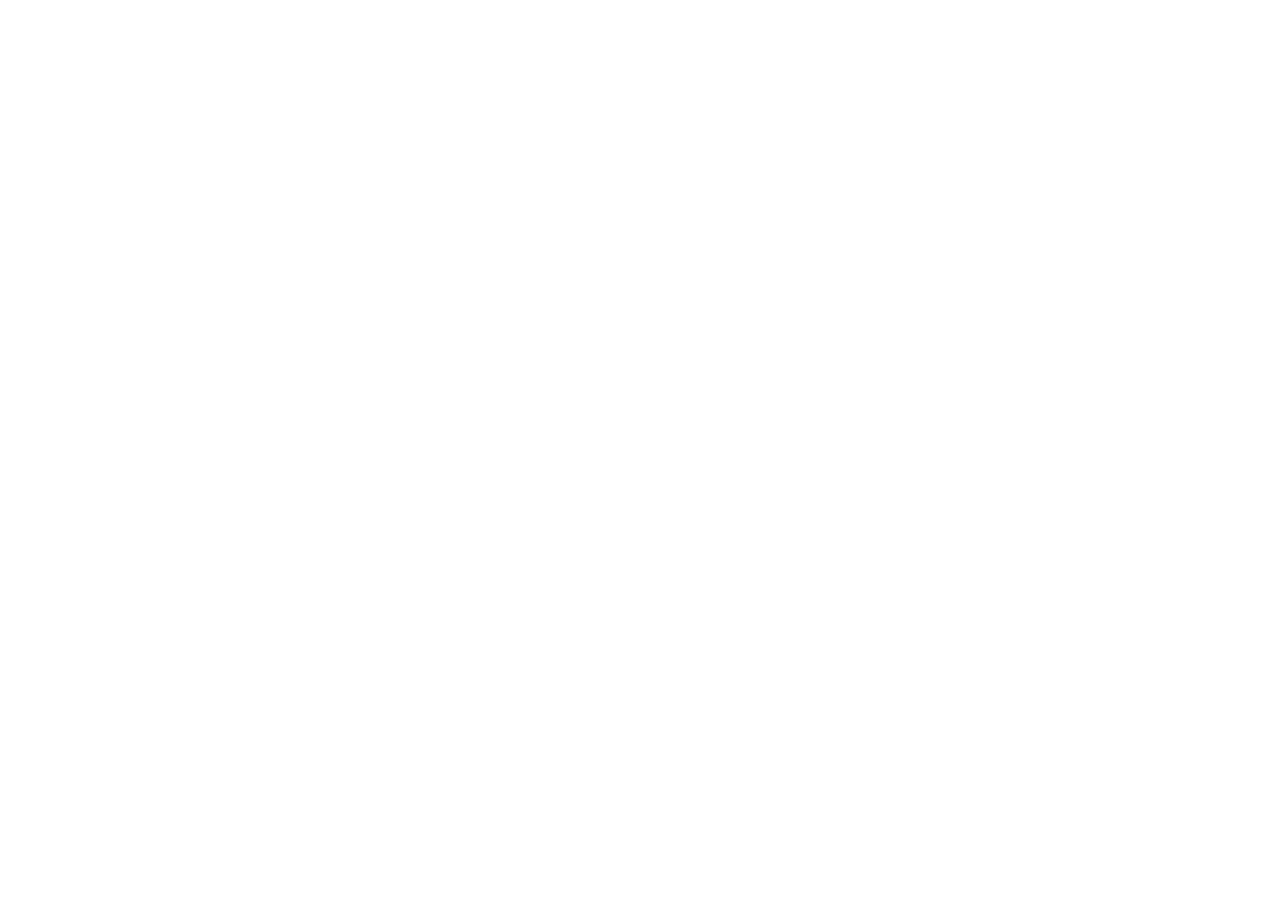
==== admin/index.html @ b0612408 "Started Coding the HTML and CSS" ====
<!DOCTYPE html>
<html lang="en">
<head>
        <meta charset="UTF-8">
        <meta http-equiv="X-UA-Compatible" content="IE=edge">
        <meta name="viewport" content="width=device-width, initial-scale=1.0">
        <title>Document</title>
</head>
<body>
        
</body>
</html>
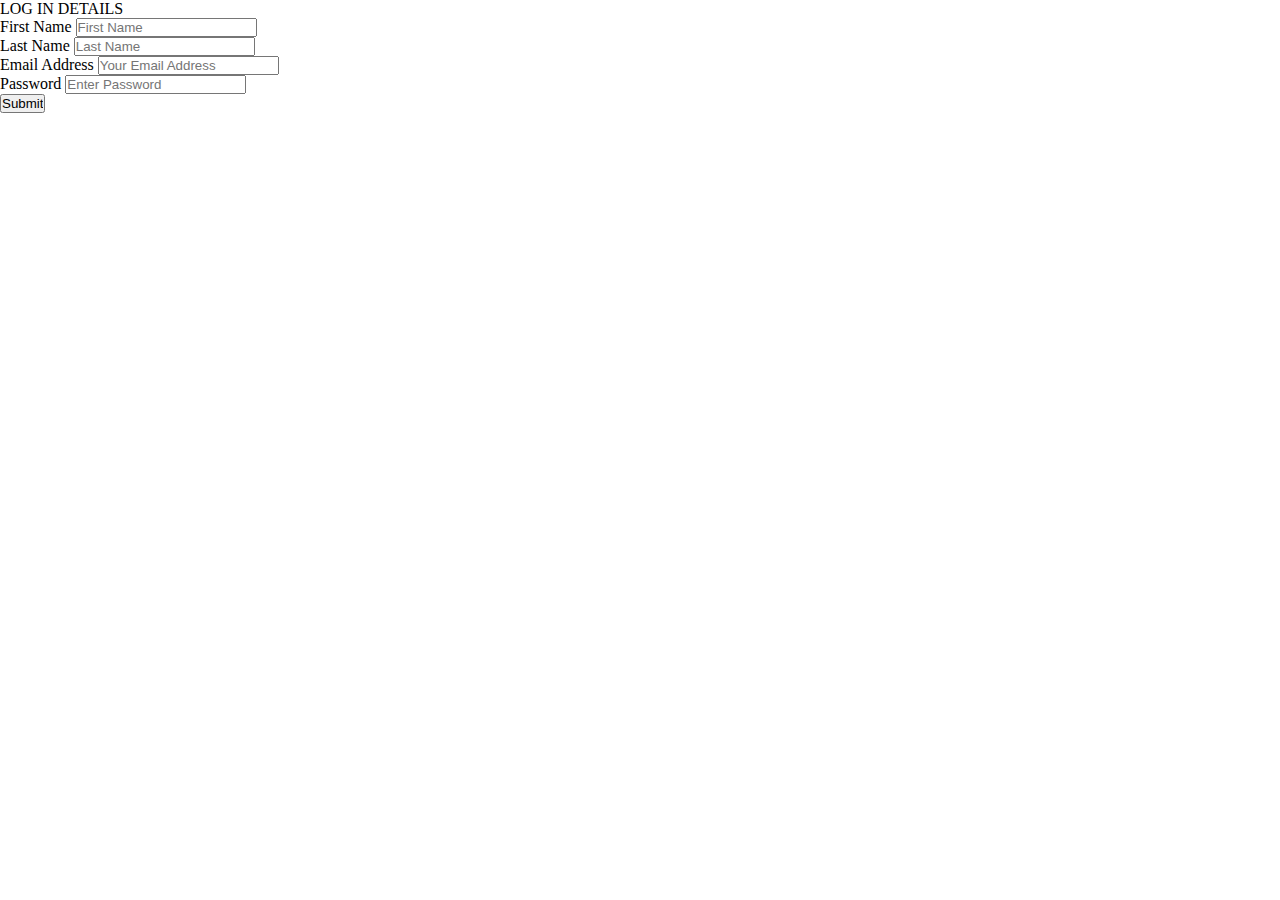
==== commit 609703b5: "Addeded some HTML, CSS & JS and Images" ====
--- a/admin/index.html
+++ b/admin/index.html
@@ -4,9 +4,64 @@
         <meta charset="UTF-8">
         <meta http-equiv="X-UA-Compatible" content="IE=edge">
         <meta name="viewport" content="width=device-width, initial-scale=1.0">
-        <title>Document</title>
+        <title>IntraResponsive- Admin</title>
+        <link rel="stylesheet" href="admin.css" type="text/css">
 </head>
 <body>
         
+        <section>
+                <div>
+                        <p>LOG IN DETAILS</p>
+                        <div>
+                                <label for="fname" class="" id="">First Name</label>
+                                <input class="" id="" type="text" name="fname" placeholder="First Name">
+                        </div>
+                        <div>
+                                <label for="lname" class="" id="">Last Name</label>
+                                <input class="" id="" type="text" name="lname" placeholder="Last Name">
+                        </div>
+                        <div>
+                                <label for="Email" class="" id="">Email Address</label>
+                                <input class="" id="" type="Email" name="Email" placeholder="Your Email Address">
+                        </div>
+                        <div>
+                                <label for="pwd" class="" id="">Password</label>
+                                <input class="" id="" type="Password" name="pwd" placeholder="Enter Password">
+                        </div>
+                        <div>
+                                <input type="submit" class="">
+                        </div>
+                </div>
+        </section>
+
 </body>
-</html>+</html>
+<!-- <!DOCTYPE html>
+<html lang="en">
+<head>
+<title>ACE in Action</title>
+<style type="text/css" media="screen">
+    #editor { 
+        position: absolute;
+        top: 0;
+        right: 0;
+        bottom: 0;
+        left: 0;
+    }
+</style>
+</head>
+<body>
+
+<div id="editor">function foo(items) {
+    var x = "All this is syntax highlighted";
+    return x;
+}</div>
+
+<script src="https://cdnjs.cloudflare.com/ajax/libs/ace/1.3.3/ace.js" type="text/javascript" charset="utf-8"></script>
+<script>
+    var editor = ace.edit("editor");
+    editor.setTheme("ace/theme/red");
+    editor.session.setMode("ace/mode/javascript");
+</script>
+</body>
+</html> -->--- a/admin/admin.css
+++ b/admin/admin.css
@@ -0,0 +1,5 @@
+*{
+        margin: 0;
+        padding: 0;
+        box-sizing: border-box;
+}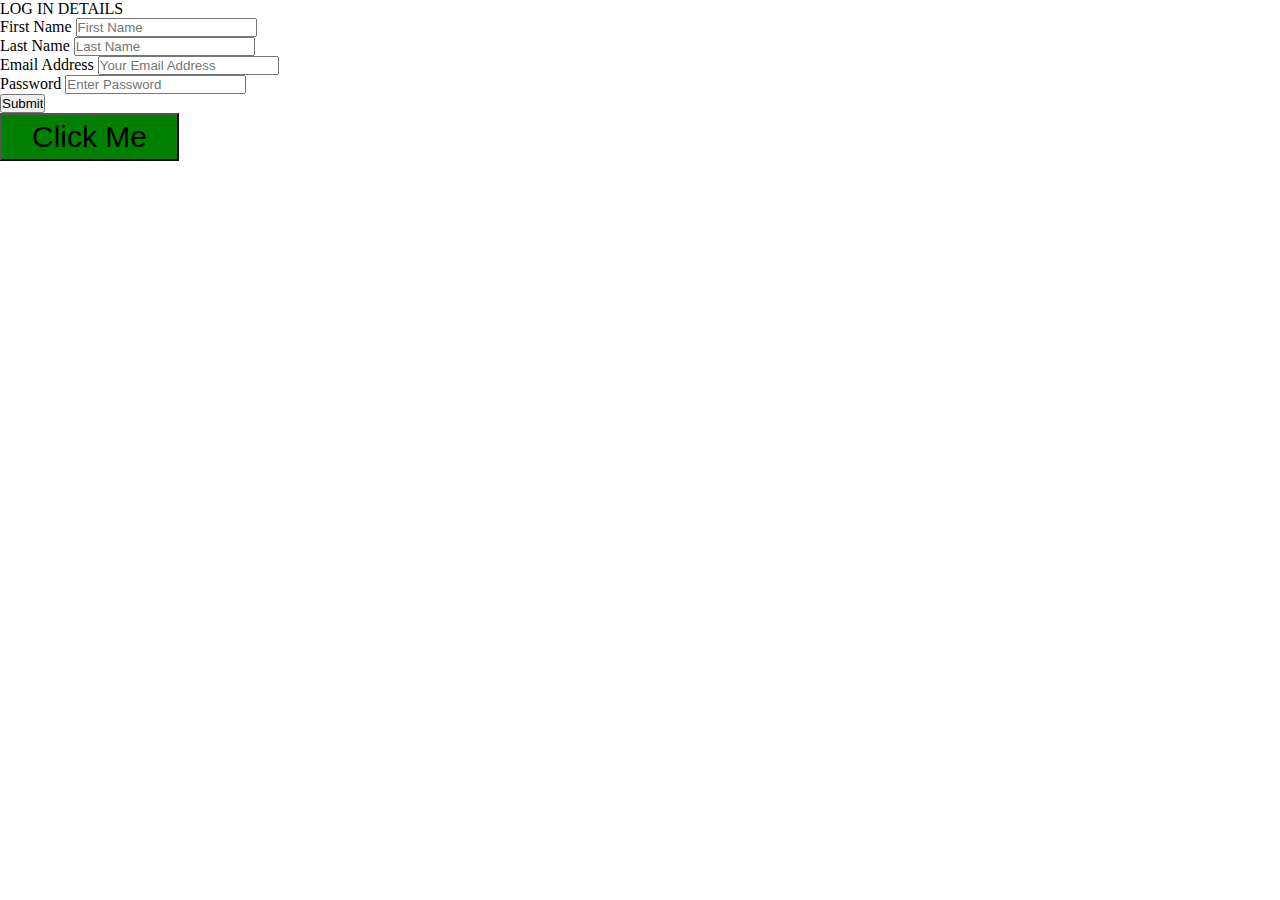
==== commit 89eec1d7: "Added Some Edits to the Responsive part" ====
--- a/admin/index.html
+++ b/admin/index.html
@@ -6,6 +6,8 @@
         <meta name="viewport" content="width=device-width, initial-scale=1.0">
         <title>IntraResponsive- Admin</title>
         <link rel="stylesheet" href="admin.css" type="text/css">
+        <script src="https://web-chat.nativechat.com/3.1.1/sdk/nativechat.js"></script>
+                <link href="https://web-chat.nativechat.com/3.1.1/sdk/nativechat.css" rel="stylesheet" type="text/css">
 </head>
 <body>
         
@@ -33,7 +35,52 @@
                         </div>
                 </div>
         </section>
+        
+        <script>
+          var chatSettings = {
+    bot: {
+      id: "d3fc8b1ae2ed42d486b7517b"
+    },
+    channel: {
+      id: "0598cffe-8ea4-455f-bdb1-321e3f59656c",
+      token: "903af0ba-0fad-4019-9d15-2363f347fad4"
+    },
+    googleApiKey: "your-google-maps-API-key",
+    session: {
+      clear: true
+    }
+  };
 
+  window.NativeChat.load({
+    id: "kcChatWindow",
+    origin: "",
+    display: {
+        mode: "modal"
+    },
+    chat: chatSettings
+  });
+</script>
+<script>
+       
+function showNavbar(screenSize){
+    screenSize = window.innerWidth;
+
+    if (screenSize <= 680) {
+        
+        console.log("This is it Check it Out " +screenSize)
+        
+    }
+    else if(screenSize <= 1067){
+
+        console.log("This is it Check it Out part 2 " +screenSize)
+    }
+    else{
+        console.log('The Screen Size is :', screenSize);
+    }
+} 
+</script>
+
+<button style="background-color: green; font-size: 30px; padding:5px 30px;" onclick="showNavbar()">Click Me</button>
 </body>
 </html>
 <!-- <!DOCTYPE html>
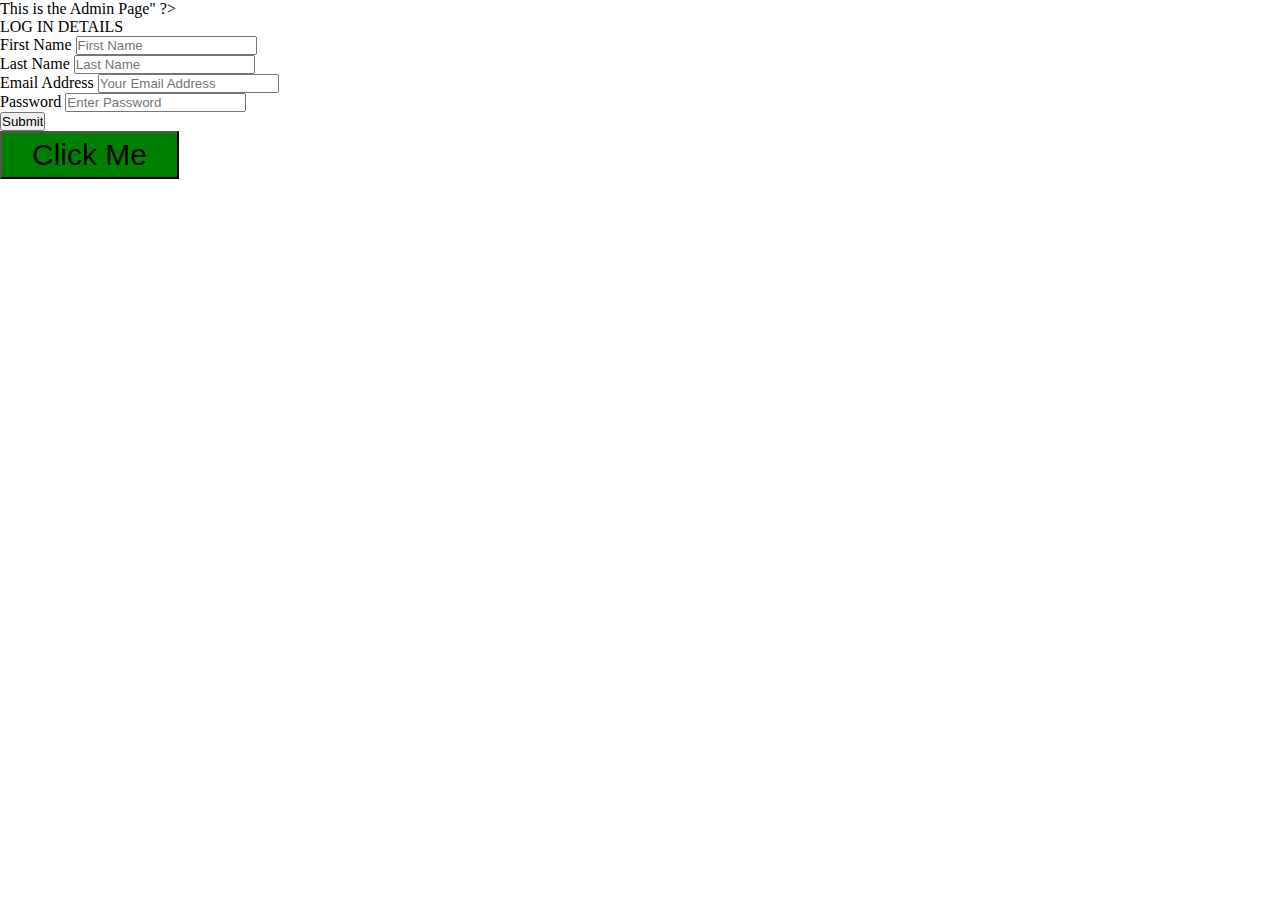
==== commit a9650456: "Additional Edits including the Admin Section" ====
--- a/admin/index.html
+++ b/admin/index.html
@@ -10,7 +10,11 @@
                 <link href="https://web-chat.nativechat.com/3.1.1/sdk/nativechat.css" rel="stylesheet" type="text/css">
 </head>
 <body>
-        
+        <?php
+
+        echo "<h1>This is the Admin Page</h1>"
+
+        ?>
         <section>
                 <div>
                         <p>LOG IN DETAILS</p>
@@ -60,26 +64,6 @@
     chat: chatSettings
   });
 </script>
-<script>
-       
-function showNavbar(screenSize){
-    screenSize = window.innerWidth;
-
-    if (screenSize <= 680) {
-        
-        console.log("This is it Check it Out " +screenSize)
-        
-    }
-    else if(screenSize <= 1067){
-
-        console.log("This is it Check it Out part 2 " +screenSize)
-    }
-    else{
-        console.log('The Screen Size is :', screenSize);
-    }
-} 
-</script>
-
 <button style="background-color: green; font-size: 30px; padding:5px 30px;" onclick="showNavbar()">Click Me</button>
 </body>
 </html>
